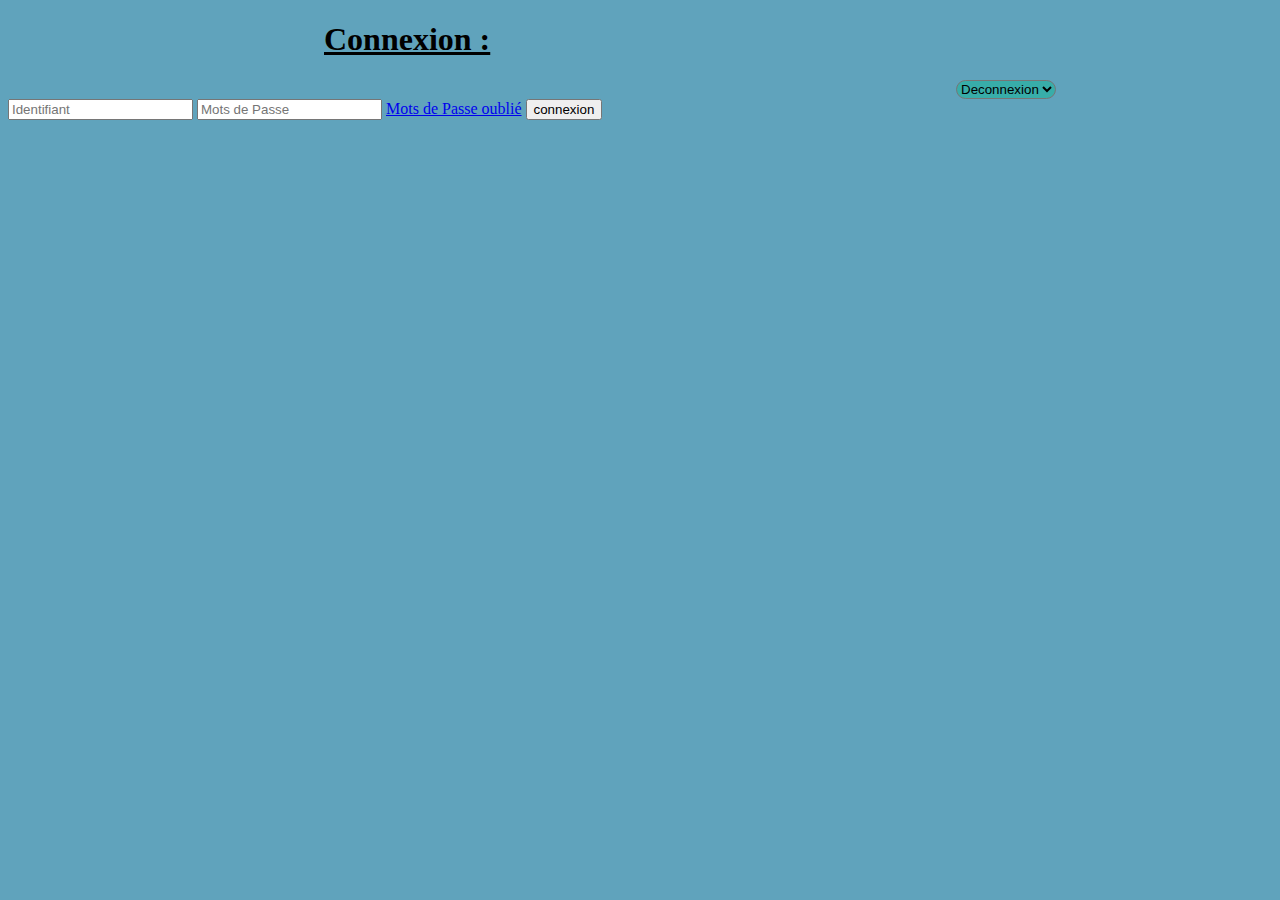
==== HotHotHot/pages/connexion.html @ a433f6fd "Add files via upload" ====
<!DOCTYPE html>
<html lang="en">
<head>
    <meta charset="UTF-8">
    <title>Title</title>
    <link rel="stylesheet" href="../styles/temperature.css">
    <link rel="icon" href="../images/favicon.png"/>
</head>
<body class="body">
    <h1 class="titre1"><u>Connexion : </u></h1>
    <select class="monselect" onchange="location = this.value;">
        <option value="../index.html">Mon compte</option>
        <option value="../pages/parametres.html"> Paramètres</option>
        <option selected value="../pages/connexion.html">Deconnexion</option>
    </select>
    <section class="login">
        <form method="post"> <!-- dans action mettre l'url de destination -->
        <input type="text" placeholder="Identifiant" id="username">
        <input type="password" placeholder="Mots de Passe" id="password">
        <a href="#" class="forgot">Mots de Passe oublié</a>
        <input type="submit" value="connexion">
        </form>
    </section>
</body>
</html>
---- HotHotHot/styles/temperature.css ----
.body{
    background: #60a3bc;
}
.historiqueinterieur {
    float:left;
    margin-left: 25%;
    width: 20%;
    height: 300px;
    padding: .3rem;
    background-color: #82ccdd;
    font: 1rem 'Fira Sans', sans-serif;
    overflow-y: scroll;
    border-radius: 20px;
    text-align: center;
}

.historiqueexterieur {
    float:right;
    margin-right: 25%;
    width: 20%;
    height: 300px;
    padding: .3rem;
    background-color: #82ccdd;
    font: 1rem 'Fira Sans', sans-serif;
    overflow-y: scroll;
    border-radius: 20px;
    text-align: center;
}

.historiqueinterieur > h1,
.heureTemperature {
    margin: .5rem;
    padding: .3rem;
    font-size: 1.2rem;
}

.heureTemperature{
    background: right/contain content-box border-box no-repeat
}

.heureTemperature > h2,
.heureTemperature > p {
    margin: .2rem;
    font-size: 1rem;
}

.scroller {
    width: 300px;
    height: 100px;
    overflow-y: scroll;
}
.titre1 {
    margin-left: 25%;
}

.TemperatureTempsReelleft{
    float: left;
    margin-left: 25%;
    margin-top: 100px;
}
.TemperatureTempsReelright{
    float: right;
    margin-right: 25%;
    width: 200px;
}

.alertinfo {
    margin-left: 50%;
}

/*.imggraphique {*/
/*    margin-left: 25%;*/
/*    width: 800px;*/
/*    height: 300px;*/
/*}*/

.monselect{
    margin-left: 75%;
    border-radius: 20px;
    background-color: #38ada9;
}

.afficheTemperature
{
    margin-left: 25%;
    width: 50%;
    background-color: #82ccdd;
    border-radius: 20px;
    text-align: center;
}
/*-------------------------------------------------------Code pour format de smartphone-------------------------------------------------------*/

@media screen and (max-width: 767px)
{
    .monselect{
        margin-left: 75%;
        border-radius: 20px;
        background-color: #38ada9;
        margin-right: 5%;
    }

    .TemperatureTempsReelleft{
        float: left;
        margin-left: 25%;
        margin-top: 100px;
    }
    .TemperatureTempsReelright{
        float: right;
        margin-right: 25%;
        width: 200px;
    }
    .afficheTemperature
    {
        background-color: #82ccdd;
        border-radius: 20px;
        text-align: center;
        width: 50%;
    }

    .historiqueinterieur {
        float:left;
        margin-left: 25%;
        width: 50%;
        height: 200px;
        background-color: #82ccdd;
        overflow-y: scroll;
        text-align: center;
    }

    .historiqueexterieur {
        float:right;
        margin-right: 23%;
        width: 50%;
        height: 200px;
        background-color: #82ccdd;
        overflow-y: scroll;
        text-align: center;
        margin-top: 5%;
        margin-bottom: 5%;
    }
}

/*--------------------------------------------------------Code pour format de tablette--------------------------------------------------------*/

/*@media screen and (min-width: 768px) and (max-width: 1388px)*/
/*{*/
/*    .body{*/
/*        background: blue;*/
/*    }*/
/*}*/
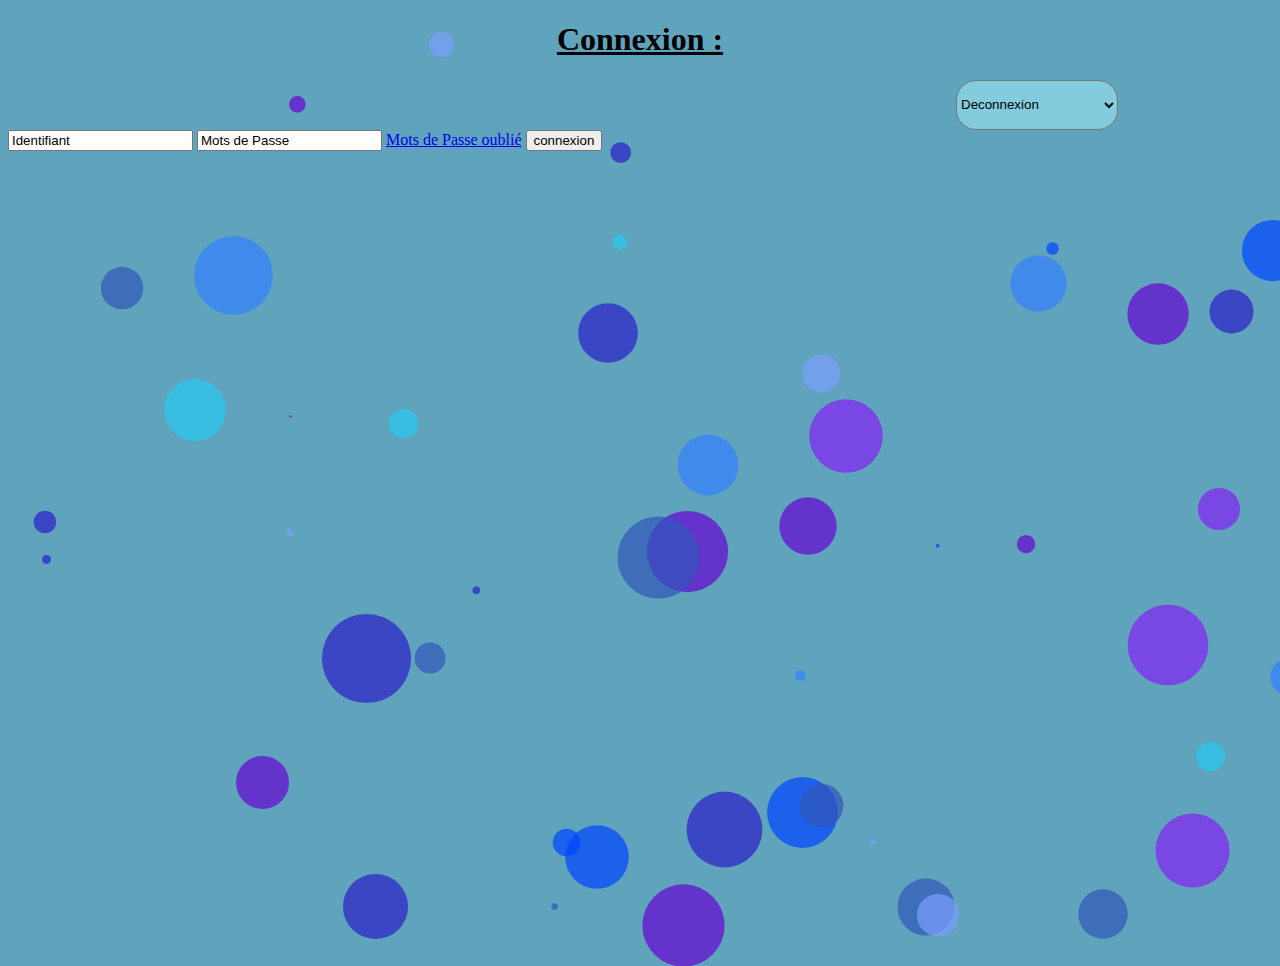
==== commit 189603a2: "Ajout du javascript ajax dom + fond d'écran animé + alertes + récupération des donnée d'un json + ap" ====
--- a/HotHotHot/pages/connexion.html
+++ b/HotHotHot/pages/connexion.html
@@ -5,11 +5,14 @@
     <title>Title</title>
     <link rel="stylesheet" href="../styles/temperature.css">
     <link rel="icon" href="../images/favicon.png"/>
+    <link rel="stylesheet" href="../styles/particles.css">
+
 </head>
 <body class="body">
     <h1 class="titre1"><u>Connexion : </u></h1>
     <select class="monselect" onchange="location = this.value;">
-        <option value="../index.html">Mon compte</option>
+        <option value="../index.html">Accueil</option>
+        <option value="../pages/infoCompte.html">Informations du compte</option>
         <option value="../pages/parametres.html"> Paramètres</option>
         <option selected value="../pages/connexion.html">Deconnexion</option>
     </select>
@@ -21,5 +24,7 @@
         <input type="submit" value="connexion">
         </form>
     </section>
+
+    <script src="../javascript/particles.js"></script>
 </body>
 </html>--- a/HotHotHot/styles/temperature.css
+++ b/HotHotHot/styles/temperature.css
@@ -50,34 +50,29 @@
     overflow-y: scroll;
 }
 .titre1 {
-    margin-left: 25%;
+    text-align: center;
 }
 
 .TemperatureTempsReelleft{
     float: left;
-    margin-left: 25%;
+    text-align: center;
     margin-top: 100px;
 }
 .TemperatureTempsReelright{
     float: right;
-    margin-right: 25%;
+    text-align: center;
     width: 200px;
 }
 
 .alertinfo {
-    margin-left: 50%;
+    text-align: center;
 }
-
-/*.imggraphique {*/
-/*    margin-left: 25%;*/
-/*    width: 800px;*/
-/*    height: 300px;*/
-/*}*/
 
 .monselect{
     margin-left: 75%;
     border-radius: 20px;
-    background-color: #38ada9;
+    background-color: #82ccdd;
+    height:50px;
 }
 
 .afficheTemperature
@@ -88,6 +83,42 @@
     border-radius: 20px;
     text-align: center;
 }
+.ville{
+    background: #60a3bc;
+    text-decoration-color: white;
+}
+::placeholder{ color: black; }
+
+#valeurTemperatureExterieur{
+    font-size: 300%;
+}
+
+#valeurTemperatureInterieur{
+    font-size: 300%;
+}
+
+.button {
+    display: inline-block;
+    padding: 15px 25px;
+    font-size: 24px;
+    cursor: pointer;
+    text-align: center;
+    text-decoration: none;
+    outline: none;
+    color: #fff;
+    background-color: #008CBA;
+    border: none;
+    border-radius: 15px;
+    box-shadow: 0 9px #999;
+}
+
+.button:hover {background-color: #38ada9}
+
+.button:active {
+    background-color: #3e8e41;
+    box-shadow: 0 5px #666;
+    transform: translateY(4px);
+}
 /*-------------------------------------------------------Code pour format de smartphone-------------------------------------------------------*/
 
 @media screen and (max-width: 767px)
@@ -95,18 +126,18 @@
     .monselect{
         margin-left: 75%;
         border-radius: 20px;
-        background-color: #38ada9;
+        background-color: #82ccdd;;
         margin-right: 5%;
     }
 
     .TemperatureTempsReelleft{
         float: left;
-        margin-left: 25%;
+        text-align: center;
         margin-top: 100px;
     }
     .TemperatureTempsReelright{
         float: right;
-        margin-right: 25%;
+        text-align: center;
         width: 200px;
     }
     .afficheTemperature
@@ -129,7 +160,7 @@
 
     .historiqueexterieur {
         float:right;
-        margin-right: 23%;
+        margin-right: 25%;
         width: 50%;
         height: 200px;
         background-color: #82ccdd;
--- a/HotHotHot/styles/particles.css
+++ b/HotHotHot/styles/particles.css
@@ -0,0 +1,7 @@
+.ball {
+  position: absolute;
+  border-radius: 100%;
+  opacity: 0.7;
+  z-index: -9999;
+  background: #60a3bc;
+}